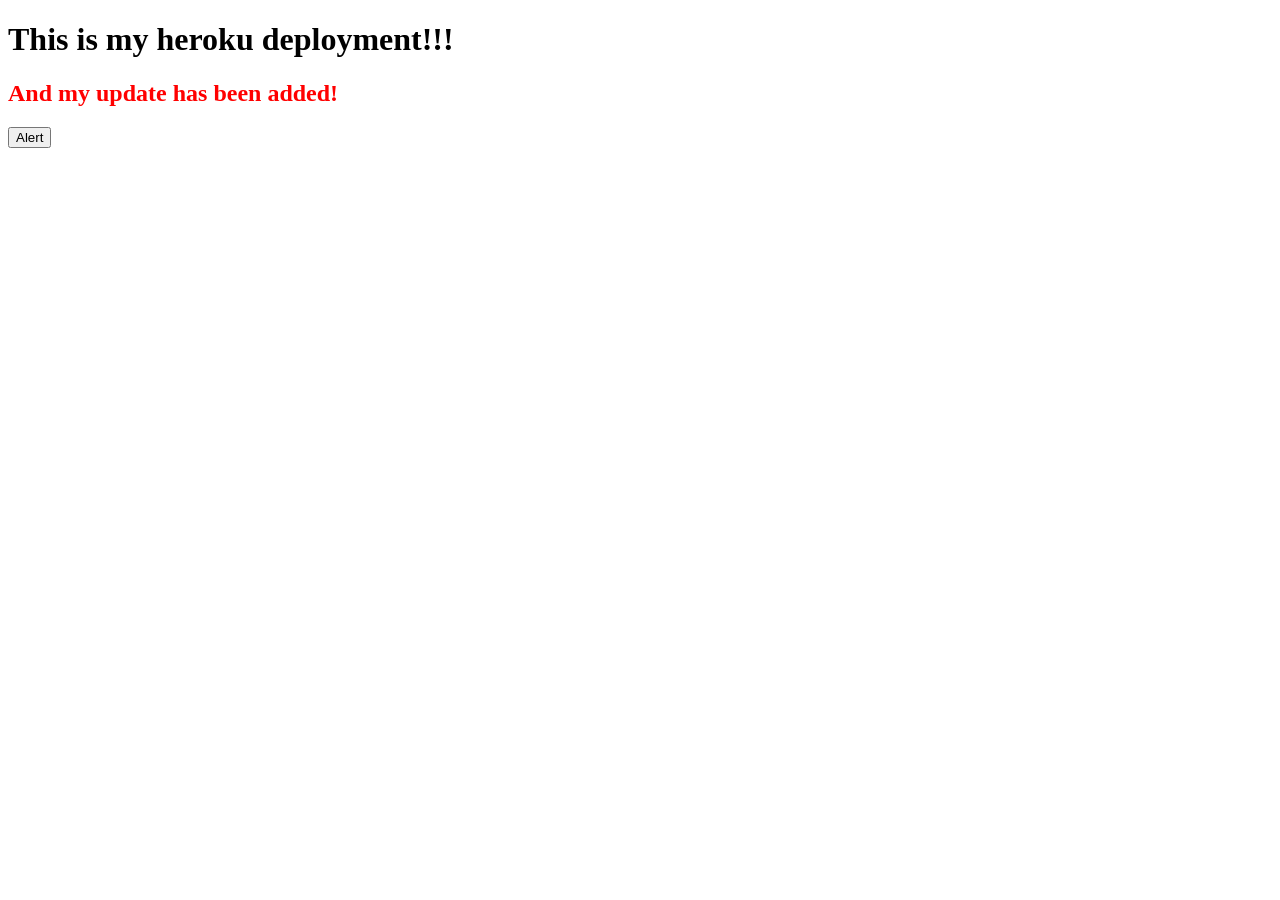
==== public/index.html @ effa68ef "maybe fixed styling" ====
<!DOCTYPE html>
<html lang="en">
<head>
  <meta charset="UTF-8">
  <meta http-equiv="X-UA-Compatible" content="IE=edge">
  <meta name="viewport" content="width=device-width, initial-scale=1.0">

  <!-- This is how you can set CSS up for Heroku -->
  <link rel="stylesheet" href="./styles.css">
  <title>Heroku Test</title>
</head>
<body>
  <h1>This is my heroku deployment!!!</h1>
  <h2>And my update has been added!</h2>

  <button>Alert</button>

  <!-- This is how you can set JS up for Heroku -->
  <script src="./main.js"></script>
</body>
</html>
---- public/styles.css ----
h2 {
    color: red;
}
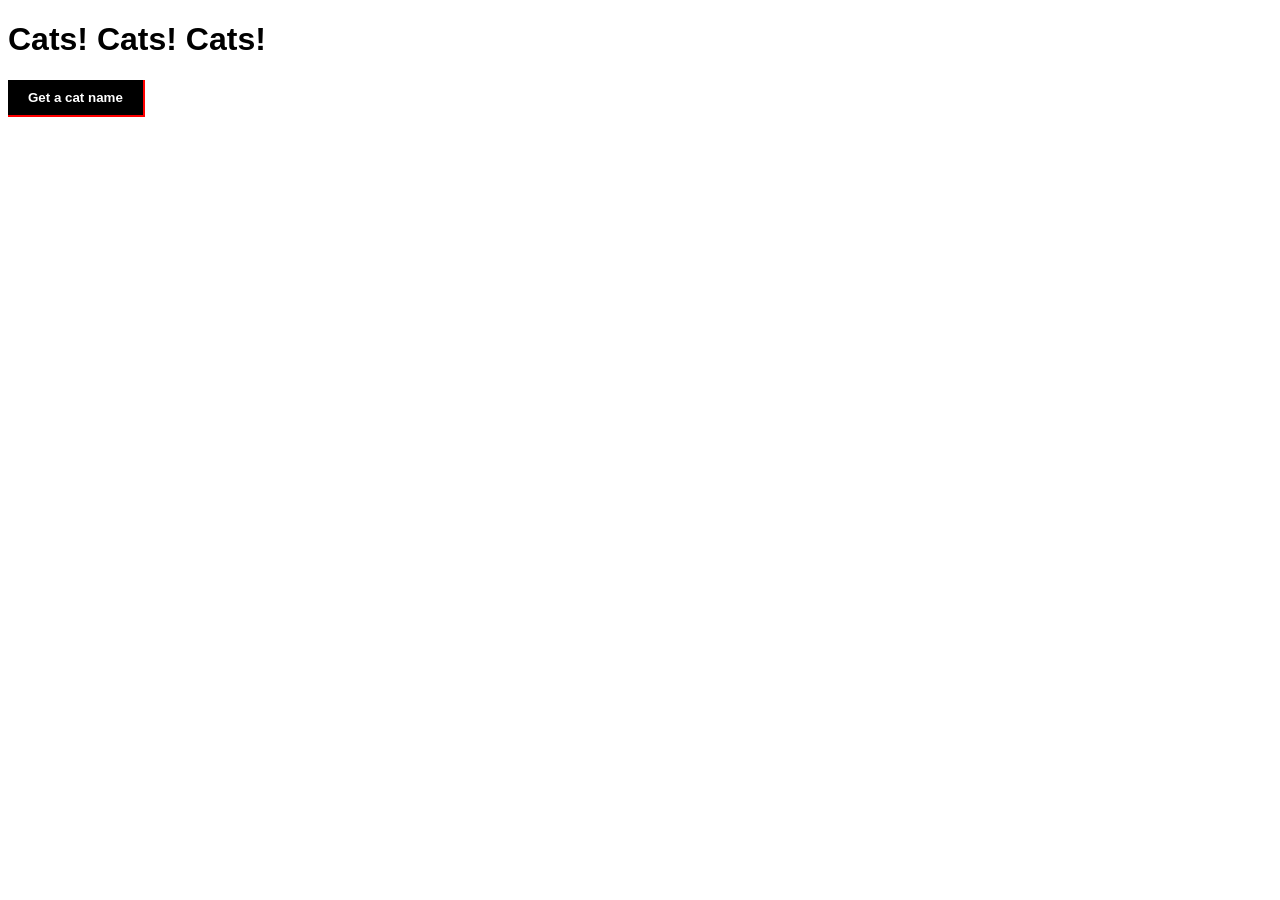
==== commit 7b4ad4ba: "ready for deployment" ====
--- a/public/index.html
+++ b/public/index.html
@@ -1,21 +1,20 @@
 <!DOCTYPE html>
 <html lang="en">
 <head>
-  <meta charset="UTF-8">
-  <meta http-equiv="X-UA-Compatible" content="IE=edge">
-  <meta name="viewport" content="width=device-width, initial-scale=1.0">
-
-  <!-- This is how you can set CSS up for Heroku -->
-  <link rel="stylesheet" href="./styles.css">
-  <title>Heroku Test</title>
+    <meta charset="UTF-8">
+    <meta http-equiv="X-UA-Compatible" content="IE=edge">
+    <meta name="viewport" content="width=device-width, initial-scale=1.0">
+    <title>Cats!Cats!Cats!</title>
+    <link rel="stylesheet" href="styles.css">
 </head>
 <body>
-  <h1>This is my heroku deployment!!!</h1>
-  <h2>And my update has been added!</h2>
+    <header>
+        <h1>Cats! Cats! Cats!</h1>
+    </header>
 
-  <button>Alert</button>
+    <button>Get a cat name</button>
+    
+    <script src="main.js"></script>
+</body>
+</html>
 
-  <!-- This is how you can set JS up for Heroku -->
-  <script src="./main.js"></script>
-</body>
-</html>
--- a/public/styles.css
+++ b/public/styles.css
@@ -1,3 +1,17 @@
-h2 {
-    color: red;
+* {
+    font-family: sans-serif;
+}
+
+button {
+    background-color: black;
+    color: white;
+    border: none;
+    border-right: 2px solid red;
+    border-bottom: 2px solid red;
+    padding: 10px 20px;
+    font-weight: bold;
+}
+
+p {
+    width: 50%;
 }
